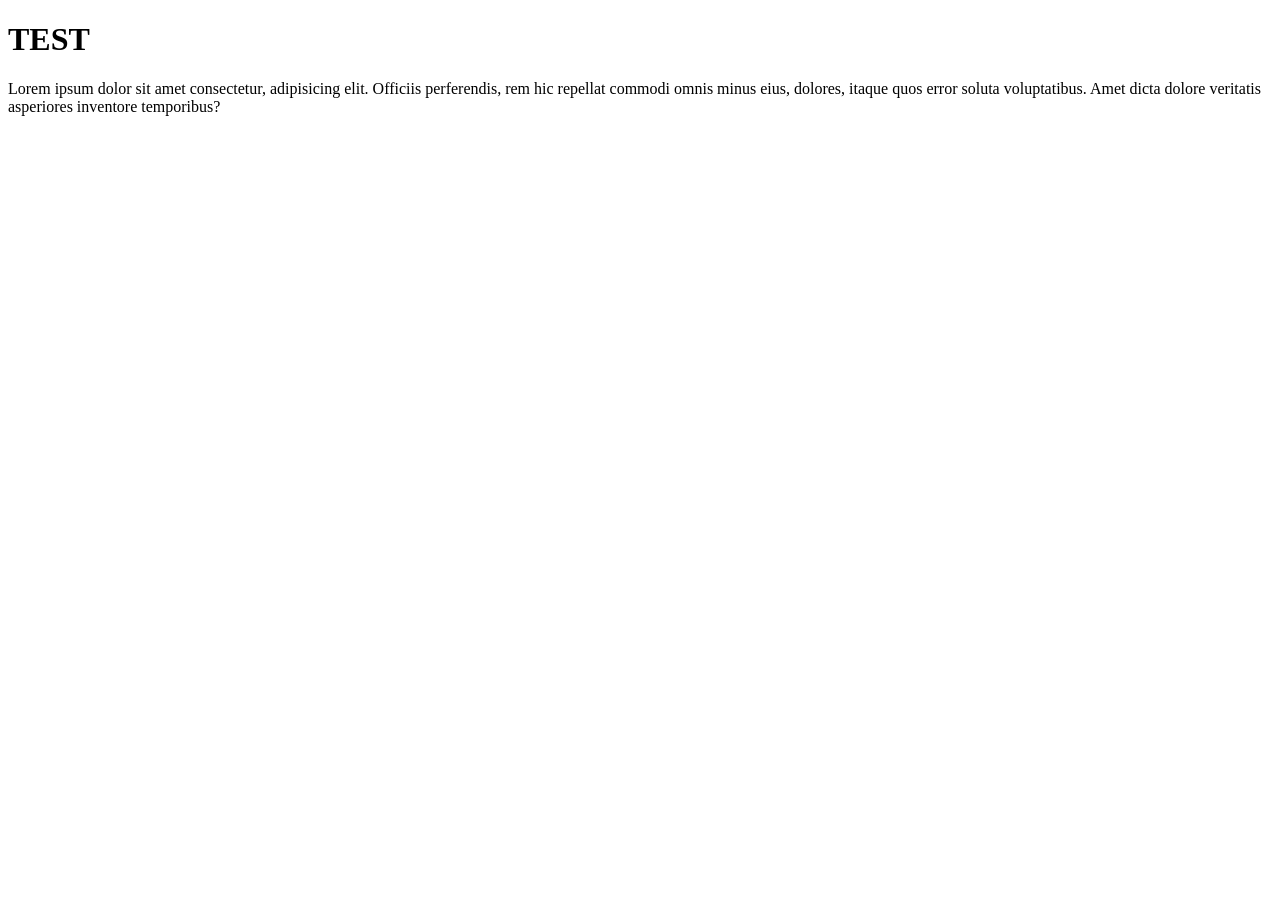
==== test/index.html @ 1556429a "first upload" ====
<!DOCTYPE html>
<html lang="en">
<head>
    <meta charset="UTF-8">
    <meta http-equiv="X-UA-Compatible" content="IE=edge">
    <meta name="viewport" content="width=device-width, initial-scale=1.0">
    <title>Document</title>
</head>
<body>
    <h1>TEST</h1>
    <p>
        Lorem ipsum dolor sit amet consectetur, adipisicing elit. Officiis perferendis, rem hic repellat commodi omnis minus eius, dolores, itaque quos error soluta voluptatibus. Amet dicta dolore veritatis asperiores inventore temporibus?
    </p>
</body>
</html>
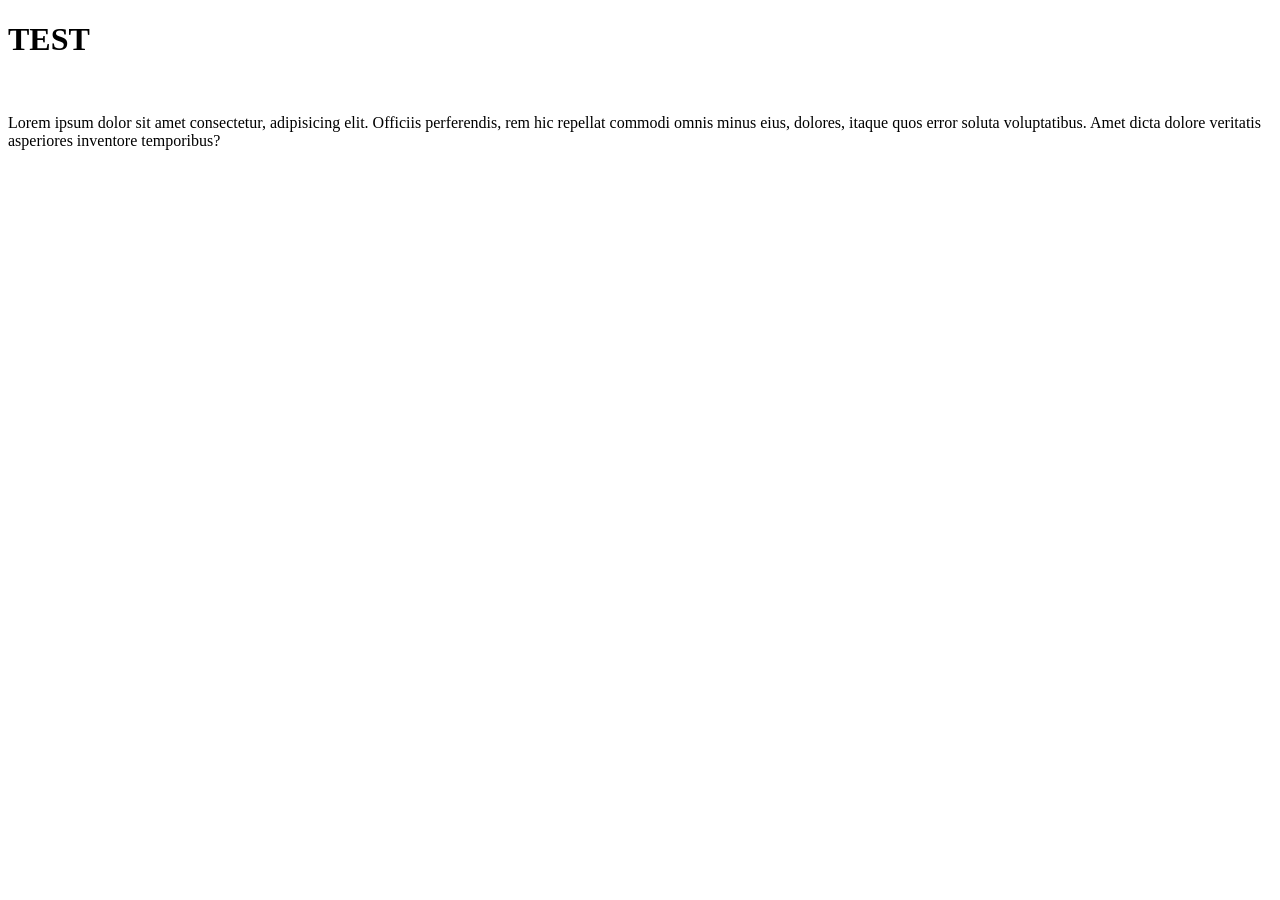
==== commit d3bac159: "upload img" ====
--- a/test/index.html
+++ b/test/index.html
@@ -8,6 +8,7 @@
 </head>
 <body>
     <h1>TEST</h1>
+    <img src="https://picsum.photos/id/60/600/300" alt="">
     <p>
         Lorem ipsum dolor sit amet consectetur, adipisicing elit. Officiis perferendis, rem hic repellat commodi omnis minus eius, dolores, itaque quos error soluta voluptatibus. Amet dicta dolore veritatis asperiores inventore temporibus?
     </p>
